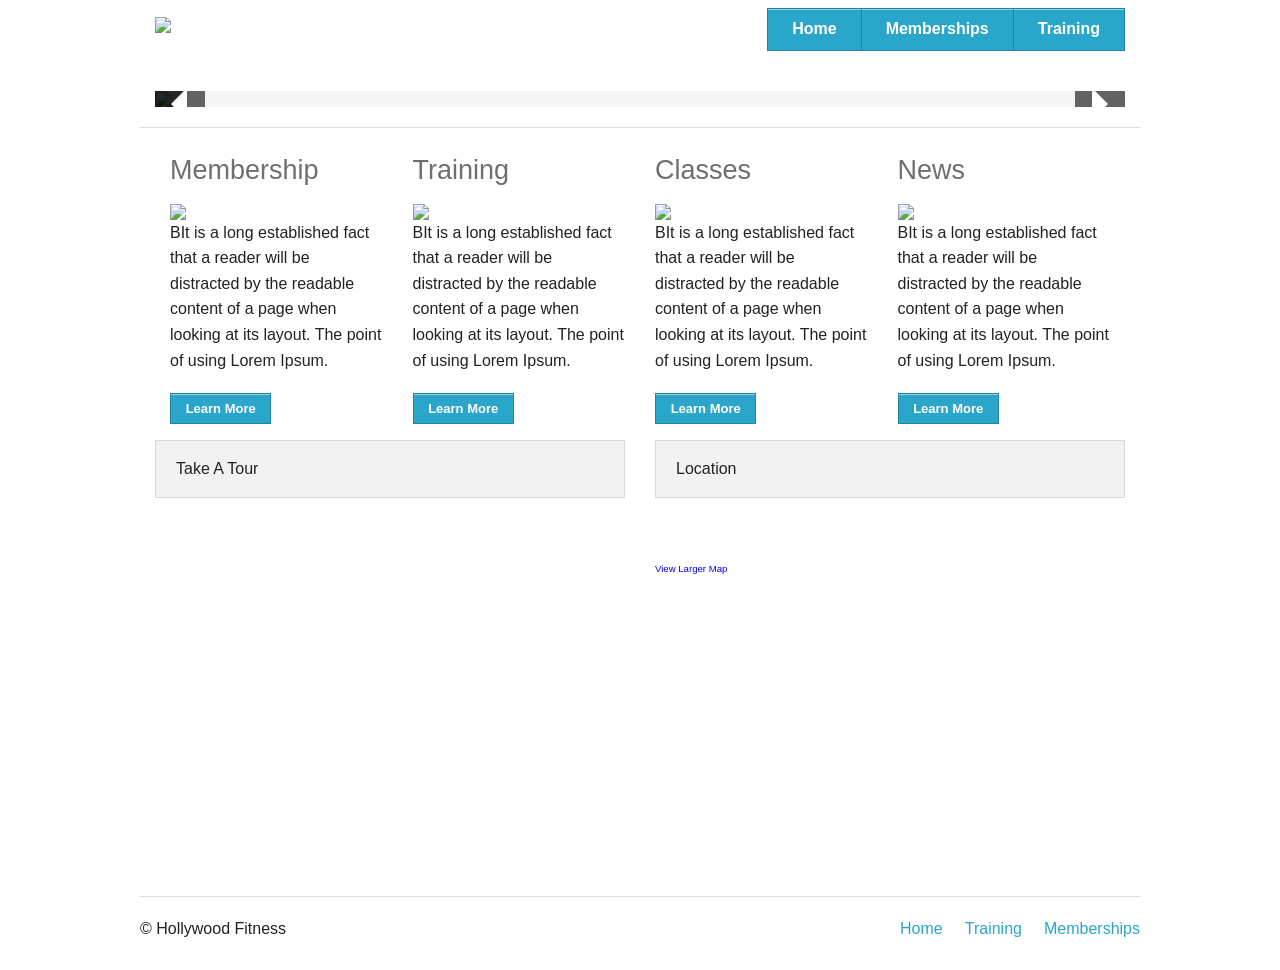
==== Hollywood Foundation/index.html @ e099834a "Putting it into Foundation Foundation n stuff" ====
<!DOCTYPE html>
<!--[if IE 8]> 				 <html class="no-js lt-ie9" lang="en"> <![endif]-->
<!--[if gt IE 8]><!--> <html class="no-js" lang="en"> <!--<![endif]-->

<head>
	<meta charset="utf-8" />
  <meta name="viewport" content="width=device-width" />
  <title>Hollywood Fitness</title>

  <link rel="stylesheet" href="css/normalize.css" />
  <link rel="stylesheet" href="css/foundation.css" />
  <link rel="stylesheet" href="css/app.css" />

  <script src="js/vendor/custom.modernizr.js"></script>

</head>
<body>
 <!-- Header and Nav -->

  <div class="row">
    <div class="large-3 columns">
      <h1><img src="http://placehold.it/400x100&text=Logo"></h1>
    </div>
    <div class="large-9 columns">
      <ul class="button-group right">
        <li><a href="index.html" class="button">Home</a></li>
        <li><a href="stuff.html" class="button">Memberships</a></li>
        <li><a href="training.html" class="button">Training</a></li>
      </ul>
    </div>
  </div>

  <!-- End Header and Nav -->


  <!-- First Band (Image) -->

  <div class="row">
    <div class="large-12 columns">
    	<!-- Orbit Container -->
<div class="orbit-container">
  <ul data-orbit="" class="orbit-slides-container">
    <li>
      <img src="http://placehold.it/1200x500&text=[img]">
      <div class="orbit-caption">This is a slider</div>
    </li>

  </ul>

  <!-- Prev/Next Arrows -->
  <a href="#" class="orbit-prev">Prev <span></span></a>
  <a href="#" class="orbit-next">Next <span></span></a>

</div>

    </div>
  </div>


  <!-- Second Band (Image Left with Text) -->
<div class="row">
	 <hr>
    <div class="large-12 columns">
    <div class="large-3 columns">
    	 <h3 class="subheader">Membership</h3>
      <img src="http://placehold.it/500x250&text=[img]">
      <div class="row">
    <div class="large-12 columns">

      <p>BIt is a long established fact that a reader will be distracted by the readable content of a page when looking at its layout. The point of using Lorem Ipsum.</p> <a href="stuff.html" class="small button">Learn More</a>


  </div>
    </div>
</div>
    <div class="large-3 columns">
    	 <h3 class="subheader">Training</h3>
       <img src="http://placehold.it/500x250&text=[img]">
      	<div class="row">
    <div class="large-12 columns">
    
        <p>BIt is a long established fact that a reader will be distracted by the readable content of a page when looking at its layout. The point of using Lorem Ipsum. </p> <a href="#" class="small button">Learn More</a>

  </div>
    </div>
</div>
    <div class="large-3 columns">
    	 <h3 class="subheader">Classes</h3>
            <img src="http://placehold.it/500x250&text=[img]">
      <div class="row">
    <div class="large-12 columns">

         <p>BIt is a long established fact that a reader will be distracted by the readable content of a page when looking at its layout. The point of using Lorem Ipsum. </p> <a href="#" class="small button">Learn More</a>

  </div>
    </div>
</div>

	 <div class="large-3 columns">
	 	 <h3 class="subheader">News</h3>
            <img src="http://placehold.it/500x250&text=[img]">
      <div class="row">
    <div class="large-12 columns">
         <p>BIt is a long established fact that a reader will be distracted by the readable content of a page when looking at its layout. The point of using Lorem Ipsum. </p> <a href="#" class="small button">Learn More</a>
  </div>
    </div>
</div>
 </div>
  

  <!-- Subs -->
  <div class="row">
    <div class="large-12 columns">
    <div class="large-6 columns">
    	<div class="panel"> Take A Tour</div>
    	<div class="row">
    <div class="large-12 columns">
      <div class="flex-video">
  <iframe width="420" height="315" src="http://www.youtube.com/embed/5g3uTV2OxY0" frameborder="0" allowfullscreen></iframe>
</div>

  </div>
    </div>
    </div>

      <div class="large-6 columns">
    	<div class="panel"> Location</div>
    	<div class="row">
    <div class="large-12 columns">
      <div class="flex-video">

      	<iframe width="425" height="350" frameborder="0" scrolling="no" marginheight="0" marginwidth="0" src="https://maps.google.com/maps?f=q&amp;source=s_q&amp;hl=en&amp;geocode=&amp;q=hollywood+fitness&amp;sll=45.543408,-122.654422&amp;sspn=0.430891,0.803375&amp;t=m&amp;ie=UTF8&amp;hq=hollywood+fitness&amp;hnear=&amp;ll=45.540082,-122.610598&amp;spn=0.430891,0.803375&amp;output=embed"></iframe><br /><small><a href="https://maps.google.com/maps?f=q&amp;source=embed&amp;hl=en&amp;geocode=&amp;q=hollywood+fitness&amp;sll=45.543408,-122.654422&amp;sspn=0.430891,0.803375&amp;t=m&amp;ie=UTF8&amp;hq=hollywood+fitness&amp;hnear=&amp;ll=45.540082,-122.610598&amp;spn=0.430891,0.803375" style="color:#0000FF;text-align:left">View Larger Map</a></small>

      </div>
  </div>
    </div>
    </div>
 </div>
</div>




  <!-- Footer -->

  <footer class="row">
    <div class="large-12 columns">
      <hr />
      <div class="row">
        <div class="large-6 columns">
          <p>&copy; Hollywood Fitness</p>
        </div>
        <div class="large-6 columns">
          <ul class="inline-list right">
            <li><a href="index.html">Home</a></li>
            <li><a href="training.html">Training</a></li>
            <li><a href="stuff.html">Memberships</a></li>
          </ul>
        </div>
      </div>
    </div>
  </footer>
  <script>
  document.write('<script src=' +
  ('__proto__' in {} ? 'js/vendor/zepto' : 'js/vendor/jquery') +
  '.js><\/script>')
  </script>
	
	<script src="js/foundation.js"></script>
	
	<script src="js/foundation.dropdown.js"></script>
	
	<script src="js/foundation.alerts.js"></script>
	
	<script src="js/foundation.clearing.js"></script>
	
	<script src="js/foundation.placeholder.js"></script>
	
	<script src="js/foundation.forms.js"></script>
	
	<script src="js/foundation.cookie.js"></script>
	
	<script src="js/foundation.joyride.js"></script>
	
	<script src="js/foundation.magellan.js"></script>
	
	<script src="js/foundation.orbit.js"></script>
	
	<script src="js/foundation.reveal.js"></script>
	
	<script src="js/foundation.tooltips.js"></script>
	
	<script src="js/foundation.topbar.js"></script>
	
  <script src="js/foundation/app.js"></script>
</body>
</html>
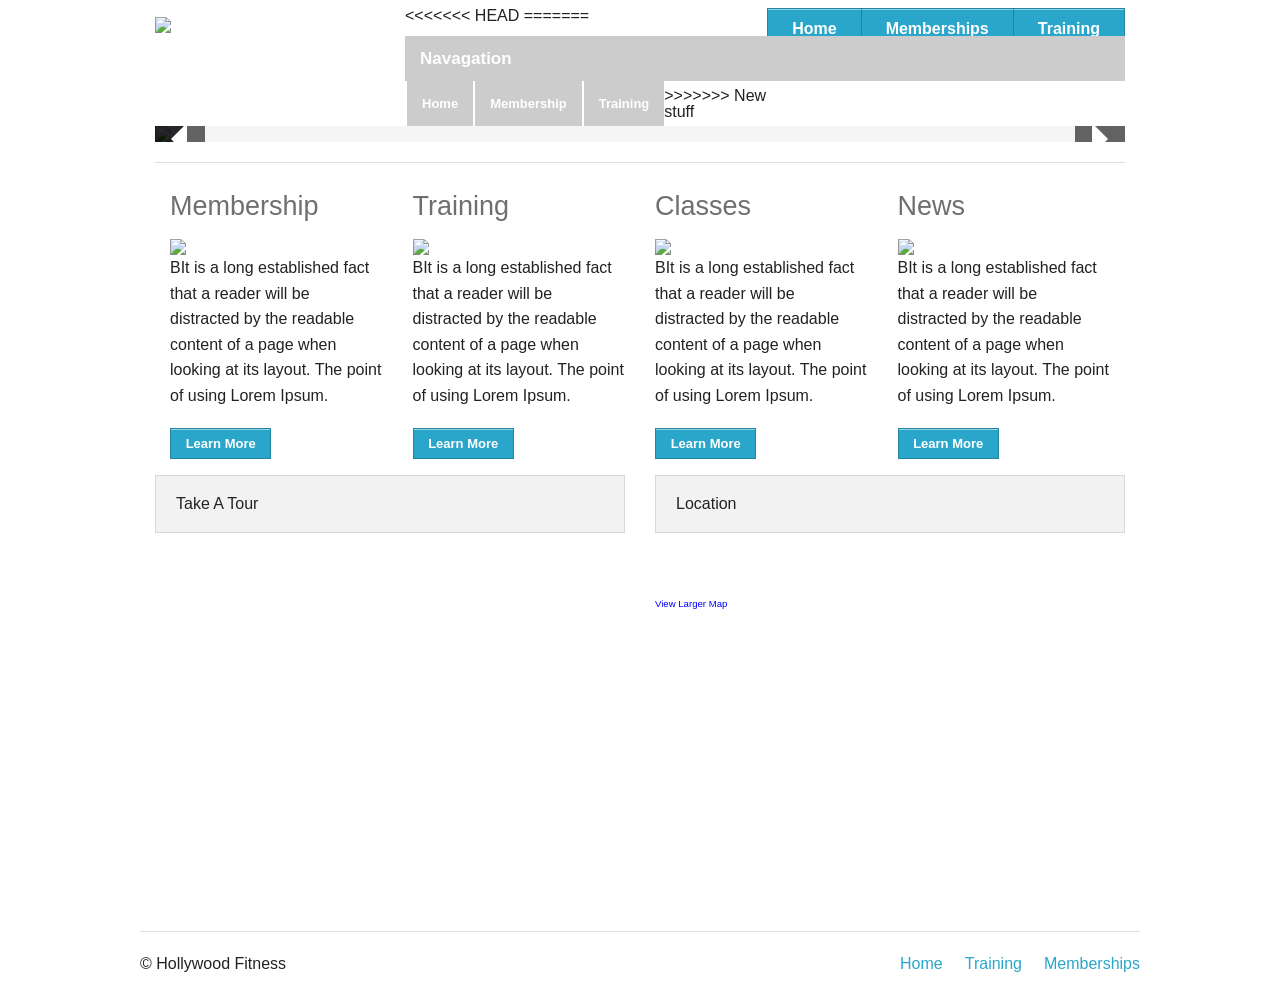
==== commit 7f5de155: "New stuff" ====
--- a/Hollywood Foundation/index.html
+++ b/Hollywood Foundation/index.html
@@ -22,13 +22,41 @@
       <h1><img src="http://placehold.it/400x100&text=Logo"></h1>
     </div>
     <div class="large-9 columns">
+<<<<<<< HEAD
       <ul class="button-group right">
-        <li><a href="index.html" class="button">Home</a></li>
-        <li><a href="stuff.html" class="button">Memberships</a></li>
-        <li><a href="training.html" class="button">Training</a></li>
+        <li><a href="index.html" class="button"> Home </a></li>
+        <li><a href="stuff.html" class="button"> Memberships </a></li>
+        <li><a href="training.html" class="button"> Training </a></li>
       </ul>
-    </div>
-  </div>
+=======
+        <nav class="top-bar">
+  <ul class="title-area">
+    <!-- Title Area -->
+    <li class="name">
+      <h1><a href="#">Navagation</a></h1>
+    </li>
+    <!-- Remove the class "menu-icon" to get rid of menu icon. Take out "Menu" to just have icon alone -->
+    <li class="toggle-topbar menu-icon"><a href="#"><span>Menu</span></a></li>
+  </ul>
+
+  <section class="top-bar-section">
+    <!-- Left Nav Section -->
+    <ul class="left">
+      <li class="divider"></li>
+      <li class="active"><a href="index.html">Home</a></li>
+      <li class="divider"></li>
+      <li><a href="stuff.html">Membership</a></li>
+      <li class="divider"></li>
+      <li><a href="training.html">Training</a>
+
+</section>
+</nav>
+      
+>>>>>>> New stuff
+    </div>
+  </div>
+
+
 
   <!-- End Header and Nav -->
 
@@ -59,8 +87,8 @@
 
   <!-- Second Band (Image Left with Text) -->
 <div class="row">
-	 <hr>
-    <div class="large-12 columns">
+    <div class="large-12 columns">
+      <hr>
     <div class="large-3 columns">
     	 <h3 class="subheader">Membership</h3>
       <img src="http://placehold.it/500x250&text=[img]">
@@ -127,9 +155,12 @@
     	<div class="panel"> Location</div>
     	<div class="row">
     <div class="large-12 columns">
+
       <div class="flex-video">
 
       	<iframe width="425" height="350" frameborder="0" scrolling="no" marginheight="0" marginwidth="0" src="https://maps.google.com/maps?f=q&amp;source=s_q&amp;hl=en&amp;geocode=&amp;q=hollywood+fitness&amp;sll=45.543408,-122.654422&amp;sspn=0.430891,0.803375&amp;t=m&amp;ie=UTF8&amp;hq=hollywood+fitness&amp;hnear=&amp;ll=45.540082,-122.610598&amp;spn=0.430891,0.803375&amp;output=embed"></iframe><br /><small><a href="https://maps.google.com/maps?f=q&amp;source=embed&amp;hl=en&amp;geocode=&amp;q=hollywood+fitness&amp;sll=45.543408,-122.654422&amp;sspn=0.430891,0.803375&amp;t=m&amp;ie=UTF8&amp;hq=hollywood+fitness&amp;hnear=&amp;ll=45.540082,-122.610598&amp;spn=0.430891,0.803375" style="color:#0000FF;text-align:left">View Larger Map</a></small>
+
+
 
       </div>
   </div>
